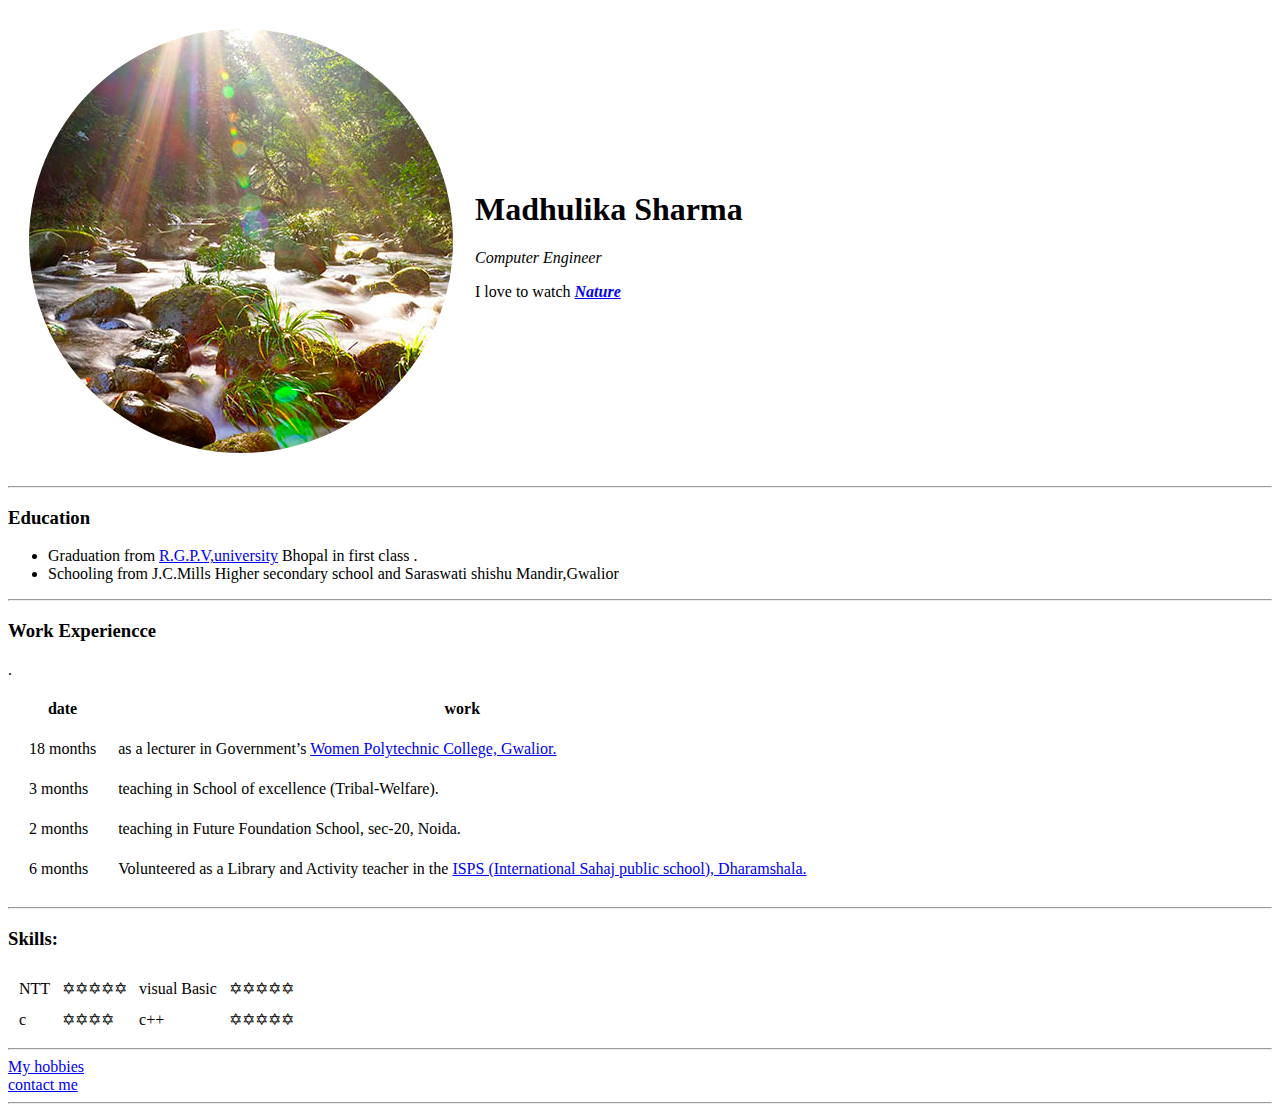
==== index.html @ 8baa6bf2 "initial cv website files" ====
<!DOCTYPE html>
<html lang="en" dir="ltr">

<head>
  <meta charset="utf-8">
  <title>madhulika's personal site</title>
</head>

<body>
  <table cellspacing="20">
    <tr>
      <td><img src="images/circlecrop.png"></td>
      <td>
        <h1>Madhulika Sharma</h1>
        <p><em>
            <srtomg>Computer Engineer</srtomg>
          </em></p>
        <p>
          I love to watch <em><strong><a href="https://www.google.com/search?q=nature+quotes&rlz=1C1SQJL_enIN904IN904&oq=na&aqs=chrome.4.69i59j0j69i57j0l2j69i60l3.5838j0j7&sourceid=chrome&ie=UTF-8">Nature</a></strong></em>
        </p>
      </td>
    </tr>
  </table>

  <hr>
  <h3>Education</h3>
  <ul>

    <li>
      Graduation from <a href="https://www.google.com/search?gs_ssp=eJzj4tTP1TcwTcmwKDRg9GIpSi8oAwAqbwT3&q=rgpv&rlz=1C1SQJL_enIN904IN904&oq=rgp&aqs=chrome.1.0j46j69i57j0l5.5814j0j7&sourceid=chrome&ie=UTF-8"> R.G.P.V,university</a> Bhopal in first
      class .
    </li>

    <li> Schooling from J.C.Mills Higher secondary school and Saraswati shishu Mandir,Gwalior
    </li>
  </ul><hr>
  <h3>Work Experiencce</h3>
  <table cellspacing="20">
    <thead>  <tr>
        <th> date </th>
        <th>work</th>
      </tr>
    </thead>
      <tbody><tr>
        <td>18 months</td>
        <td>as a lecturer in Government’s <a href="https://www.google.com/search?q=women+polytechnic+college%2Cgwalior&rlz=1C1SQJL_enIN904IN904&oq=women+polytechnic+college%2Cgwalior&aqs=chrome..69i57j0l5.16214j0j7&sourceid=chrome&ie=UTF-8">Women
            Polytechnic
            College, Gwalior.</a></td>
      <tr>

        <td> 3 months</td>
        <td> teaching in School of excellence (Tribal-Welfare).</td>
      </tr>
      <tr>
        <td>2 months</td>
        <td>teaching in Future Foundation School, sec-20, Noida.</td>
      </tr> .
      <tr>
        <td>6 months</td>
        <td>Volunteered as a Library and Activity teacher in the <a
            href="https://www.google.com/search?gs_ssp=eJzj4tTP1TcwLjI1STZgtFI1qDC2NEwyNTdOSTKxMDVNSUyyMqhITEs0MDFISTU1TEyzMEsz8RLILC4oVkjJSCxKzC3OSMxJBACCexRk&q=isps+dharamshala&rlz=1C1SQJL_enIN904IN904&oq=isps+dha&aqs=chrome.1.69i57j46j0l5.10093j0j7&sourceid=chrome&ie=UTF-8">ISPS
            (International Sahaj public school), Dharamshala.</a></td>
      </tr>
    </tbody>
  </table>
  <hr>
  <h3>Skills:</h3>
  <table cellspacing="10">
    <tr>
      <td>NTT</td>
      <td>✡✡✡✡✡</td>
      <td>visual Basic</td>
      <td>✡✡✡✡✡</td>
    </tr>
    <tr>
      <td>c</td>
      <td>✡✡✡✡</td>
      <td>c++</td>
      <td>✡✡✡✡✡</td>
    </tr>
  </table>
  <hr> <a href="hobbies.html">My hobbies</a>
  <br>
  <a href="contactme.html">contact me</a>
</body>
<hr>
</html>
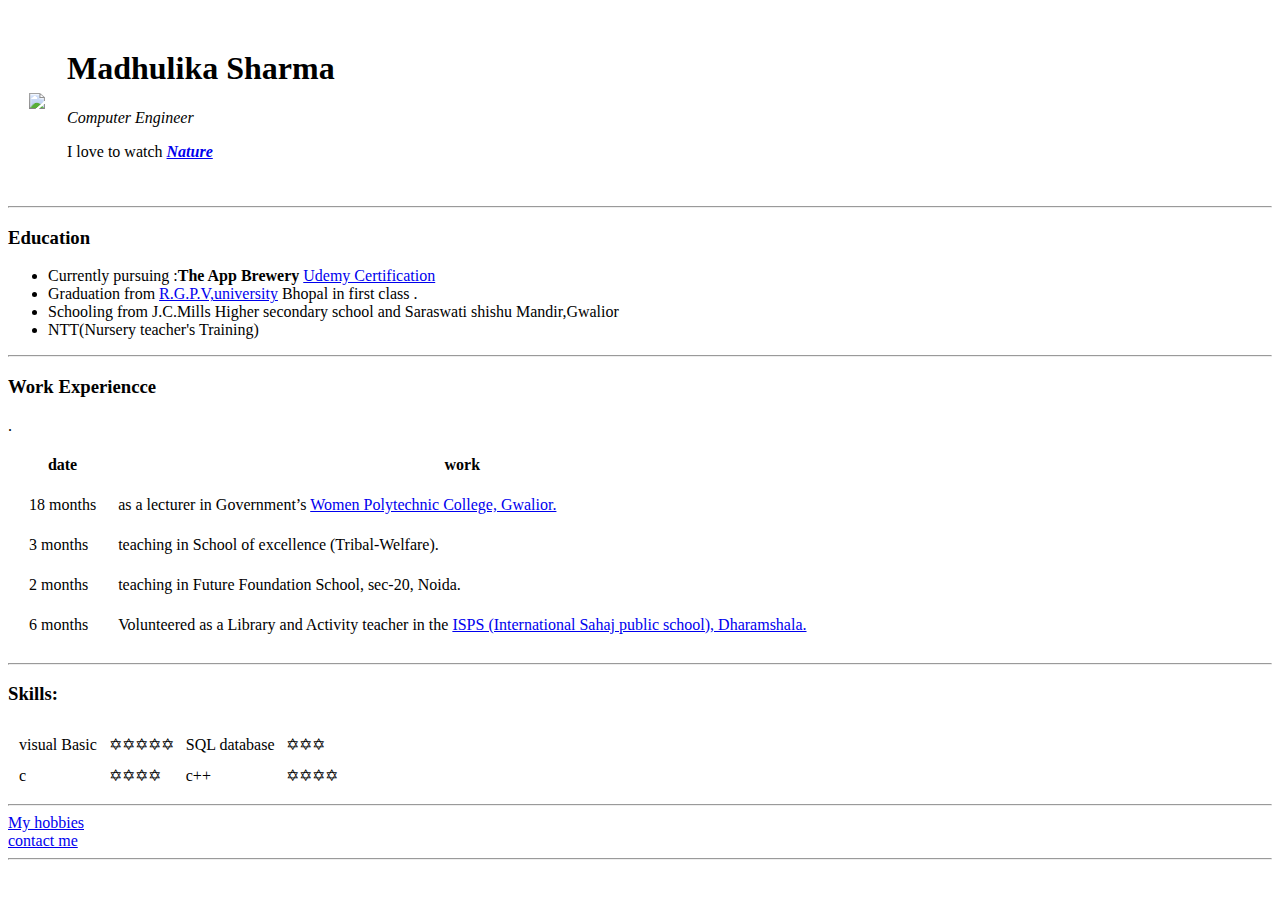
==== commit 0640fe69: "Add files via upload" ====
--- a/index.html
+++ b/index.html
@@ -9,7 +9,7 @@
 <body>
   <table cellspacing="20">
     <tr>
-      <td><img src="images/circlecrop.png"></td>
+      <td><img src="images/cropcircle.png"></td>
       <td>
         <h1>Madhulika Sharma</h1>
         <p><em>
@@ -25,23 +25,27 @@
   <hr>
   <h3>Education</h3>
   <ul>
-
+    <li>Currently pursuing :<strong>The App Brewery</strong> <a href="https://www.google.com/search?q=udemy&rlz=1C1SQJL_enIN904IN904&oq=udemy+&aqs=chrome..69i57j0l3j69i60l4.12235j0j7&sourceid=chrome&ie=UTF-8">Udemy Certification</a>  </li>
     <li>
       Graduation from <a href="https://www.google.com/search?gs_ssp=eJzj4tTP1TcwTcmwKDRg9GIpSi8oAwAqbwT3&q=rgpv&rlz=1C1SQJL_enIN904IN904&oq=rgp&aqs=chrome.1.0j46j69i57j0l5.5814j0j7&sourceid=chrome&ie=UTF-8"> R.G.P.V,university</a> Bhopal in first
       class .
     </li>
 
     <li> Schooling from J.C.Mills Higher secondary school and Saraswati shishu Mandir,Gwalior
+<li>NTT(Nursery teacher's Training)</li>
     </li>
-  </ul><hr>
+  </ul>
+  <hr>
   <h3>Work Experiencce</h3>
   <table cellspacing="20">
-    <thead>  <tr>
+    <thead>
+      <tr>
         <th> date </th>
         <th>work</th>
       </tr>
     </thead>
-      <tbody><tr>
+    <tbody>
+      <tr>
         <td>18 months</td>
         <td>as a lecturer in Government’s <a href="https://www.google.com/search?q=women+polytechnic+college%2Cgwalior&rlz=1C1SQJL_enIN904IN904&oq=women+polytechnic+college%2Cgwalior&aqs=chrome..69i57j0l5.16214j0j7&sourceid=chrome&ie=UTF-8">Women
             Polytechnic
@@ -67,16 +71,16 @@
   <h3>Skills:</h3>
   <table cellspacing="10">
     <tr>
-      <td>NTT</td>
+          <td>visual Basic</td>
       <td>✡✡✡✡✡</td>
-      <td>visual Basic</td>
-      <td>✡✡✡✡✡</td>
-    </tr>
+      <td>SQL database</td>
+      <td>✡✡✡</td>
+              </tr>
     <tr>
       <td>c</td>
       <td>✡✡✡✡</td>
       <td>c++</td>
-      <td>✡✡✡✡✡</td>
+      <td>✡✡✡✡</td>
     </tr>
   </table>
   <hr> <a href="hobbies.html">My hobbies</a>
@@ -84,4 +88,5 @@
   <a href="contactme.html">contact me</a>
 </body>
 <hr>
+
 </html>
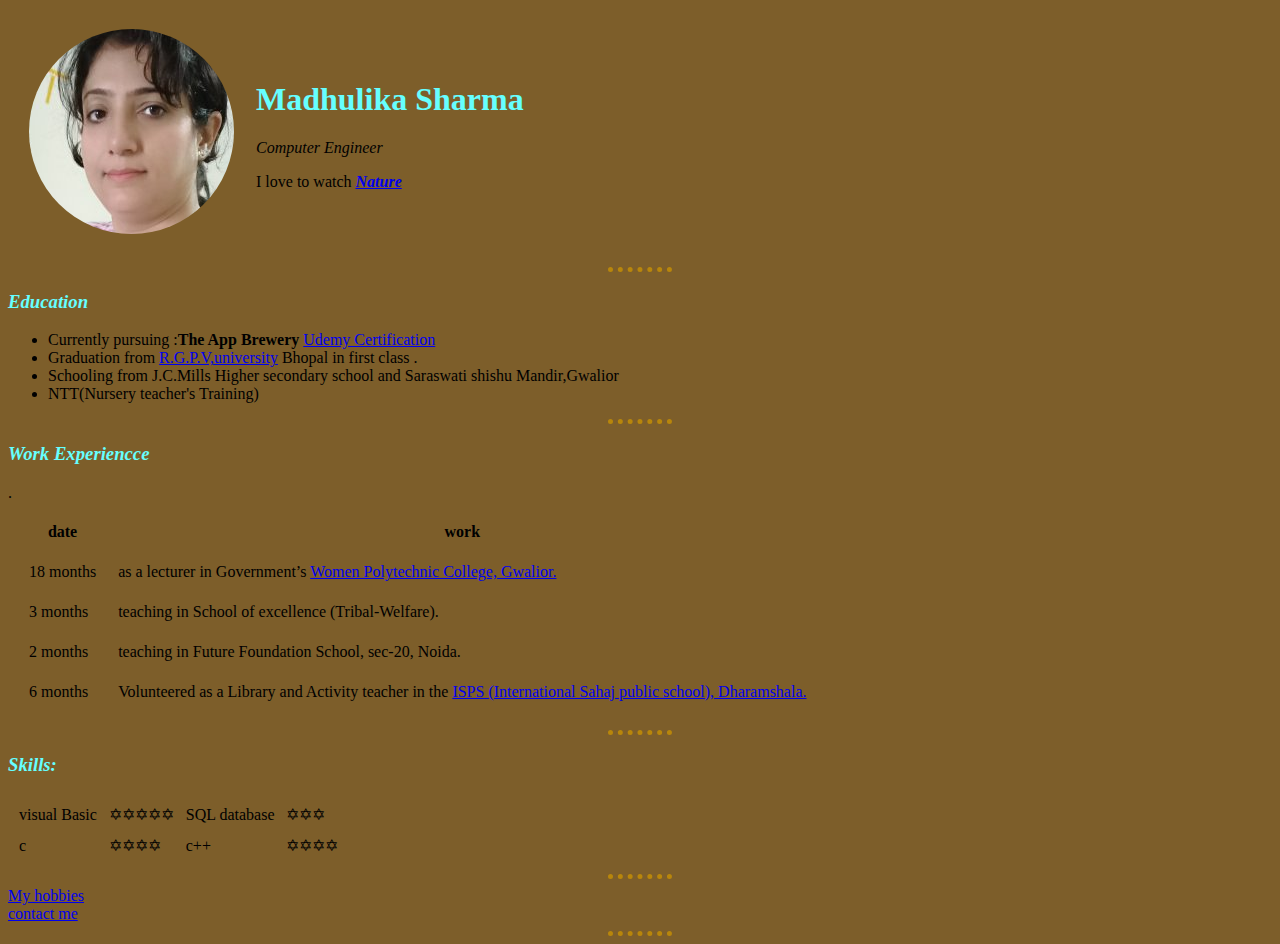
==== commit b96cc3ed: "updated cv" ====
--- a/index.html
+++ b/index.html
@@ -4,12 +4,14 @@
 <head>
   <meta charset="utf-8">
   <title>madhulika's personal site</title>
+<link rel="stylesheet" href="css/style.css">
+
 </head>
 
 <body>
   <table cellspacing="20">
     <tr>
-      <td><img src="images/cropcircle.png"></td>
+      <td><img src="images/cropcir.png"></td>
       <td>
         <h1>Madhulika Sharma</h1>
         <p><em>
@@ -25,14 +27,14 @@
   <hr>
   <h3>Education</h3>
   <ul>
-    <li>Currently pursuing :<strong>The App Brewery</strong> <a href="https://www.google.com/search?q=udemy&rlz=1C1SQJL_enIN904IN904&oq=udemy+&aqs=chrome..69i57j0l3j69i60l4.12235j0j7&sourceid=chrome&ie=UTF-8">Udemy Certification</a>  </li>
+    <li>Currently pursuing :<strong>The App Brewery</strong> <a href="https://www.google.com/search?q=udemy&rlz=1C1SQJL_enIN904IN904&oq=udemy+&aqs=chrome..69i57j0l3j69i60l4.12235j0j7&sourceid=chrome&ie=UTF-8">Udemy Certification</a> </li>
     <li>
       Graduation from <a href="https://www.google.com/search?gs_ssp=eJzj4tTP1TcwTcmwKDRg9GIpSi8oAwAqbwT3&q=rgpv&rlz=1C1SQJL_enIN904IN904&oq=rgp&aqs=chrome.1.0j46j69i57j0l5.5814j0j7&sourceid=chrome&ie=UTF-8"> R.G.P.V,university</a> Bhopal in first
       class .
     </li>
 
     <li> Schooling from J.C.Mills Higher secondary school and Saraswati shishu Mandir,Gwalior
-<li>NTT(Nursery teacher's Training)</li>
+    <li>NTT(Nursery teacher's Training)</li>
     </li>
   </ul>
   <hr>
@@ -71,11 +73,11 @@
   <h3>Skills:</h3>
   <table cellspacing="10">
     <tr>
-          <td>visual Basic</td>
+      <td>visual Basic</td>
       <td>✡✡✡✡✡</td>
       <td>SQL database</td>
       <td>✡✡✡</td>
-              </tr>
+    </tr>
     <tr>
       <td>c</td>
       <td>✡✡✡✡</td>
--- a/css/style.css
+++ b/css/style.css
@@ -0,0 +1,20 @@
+body {
+  background-color: #7d5e2a;
+}
+
+hr {
+  border-style: none;
+  border-top-style: dotted;
+  border-color: darkgoldenrod;
+  border-width: 5px;
+  width: 5%;
+}
+
+h1 {
+  color: #66ffff;
+}
+
+h3 {
+  color: #66ffff;
+  font-style: italic;
+}
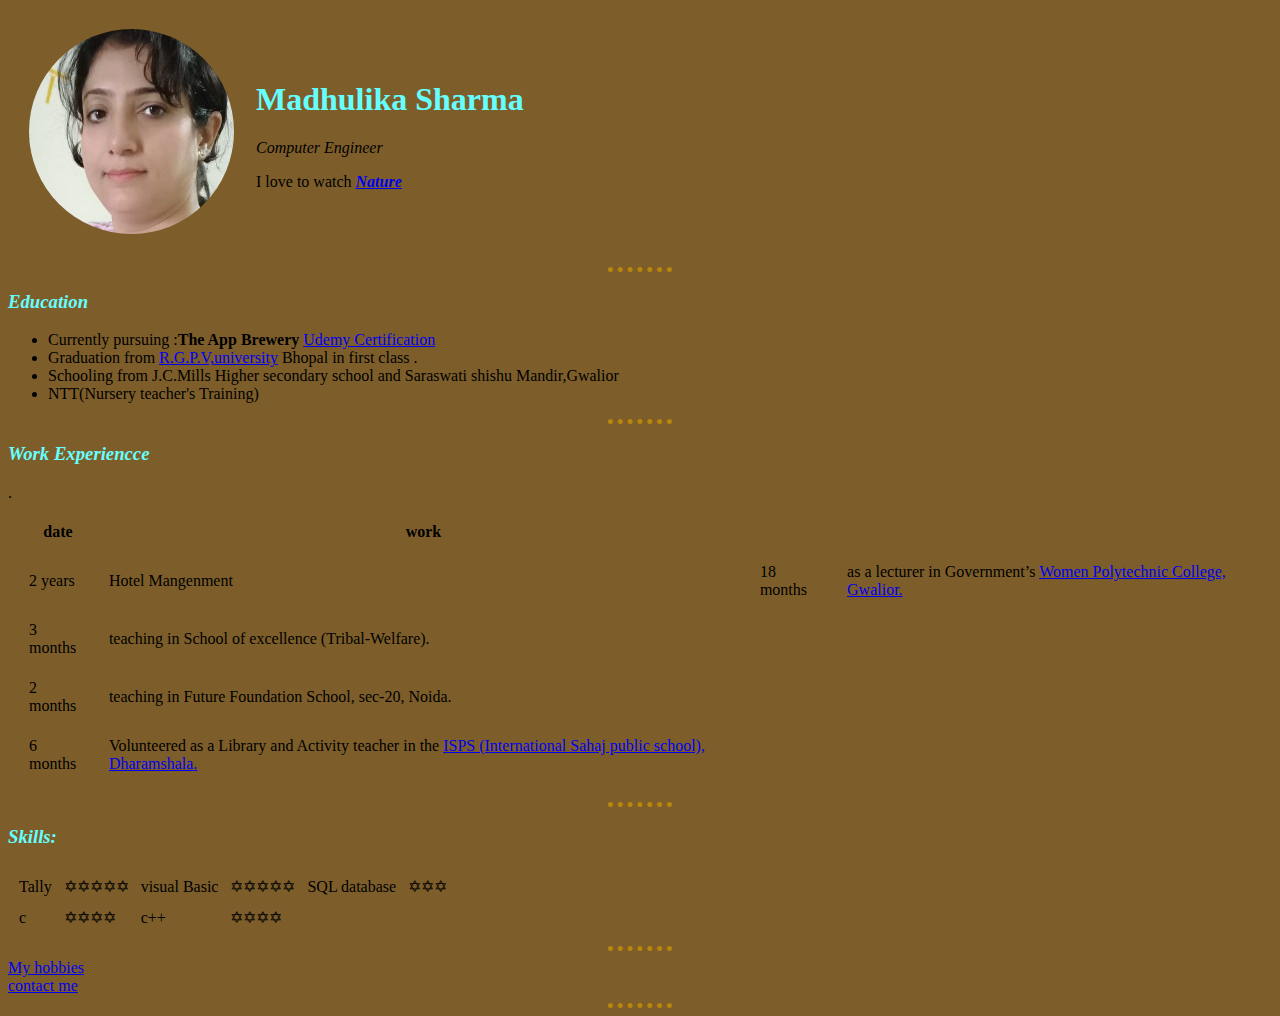
==== commit 256caa77: "index added" ====
--- a/index.html
+++ b/index.html
@@ -48,6 +48,8 @@
     </thead>
     <tbody>
       <tr>
+        <td>2 years </td>
+        <td>Hotel Mangenment</td>
         <td>18 months</td>
         <td>as a lecturer in Government’s <a href="https://www.google.com/search?q=women+polytechnic+college%2Cgwalior&rlz=1C1SQJL_enIN904IN904&oq=women+polytechnic+college%2Cgwalior&aqs=chrome..69i57j0l5.16214j0j7&sourceid=chrome&ie=UTF-8">Women
             Polytechnic
@@ -73,6 +75,8 @@
   <h3>Skills:</h3>
   <table cellspacing="10">
     <tr>
+      <td>Tally</td>
+      <td>✡✡✡✡✡</td>
       <td>visual Basic</td>
       <td>✡✡✡✡✡</td>
       <td>SQL database</td>
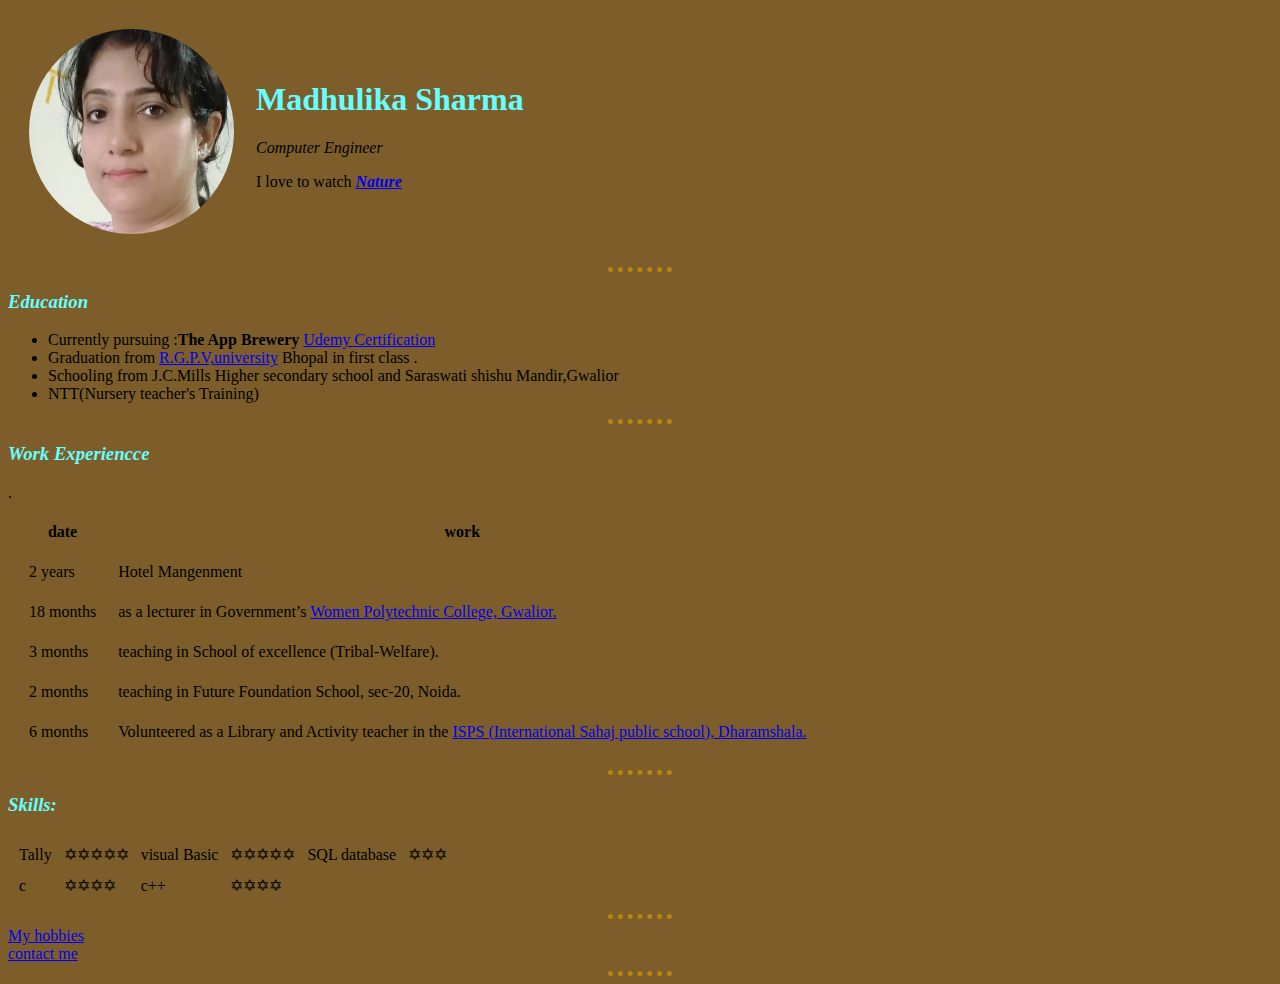
==== commit 314a4da1: "edit index" ====
--- a/index.html
+++ b/index.html
@@ -4,7 +4,7 @@
 <head>
   <meta charset="utf-8">
   <title>madhulika's personal site</title>
-<link rel="stylesheet" href="css/style.css">
+  <link rel="stylesheet" href="css/style.css">
 
 </head>
 
@@ -50,10 +50,14 @@
       <tr>
         <td>2 years </td>
         <td>Hotel Mangenment</td>
+      </tr>
+      <tr>
+
         <td>18 months</td>
-        <td>as a lecturer in Government’s <a href="https://www.google.com/search?q=women+polytechnic+college%2Cgwalior&rlz=1C1SQJL_enIN904IN904&oq=women+polytechnic+college%2Cgwalior&aqs=chrome..69i57j0l5.16214j0j7&sourceid=chrome&ie=UTF-8">Women
+        <td>as a lecturer in Government’s  <a href="https://www.google.com/search?q=women+polytechnic+college%2Cgwalior&rlz=1C1SQJL_enIN904IN904&oq=women+polytechnic+college%2Cgwalior&aqs=chrome..69i57j0l5.16214j0j7&sourceid=chrome&ie=UTF-8">Women
             Polytechnic
             College, Gwalior.</a></td>
+      </tr>
       <tr>
 
         <td> 3 months</td>
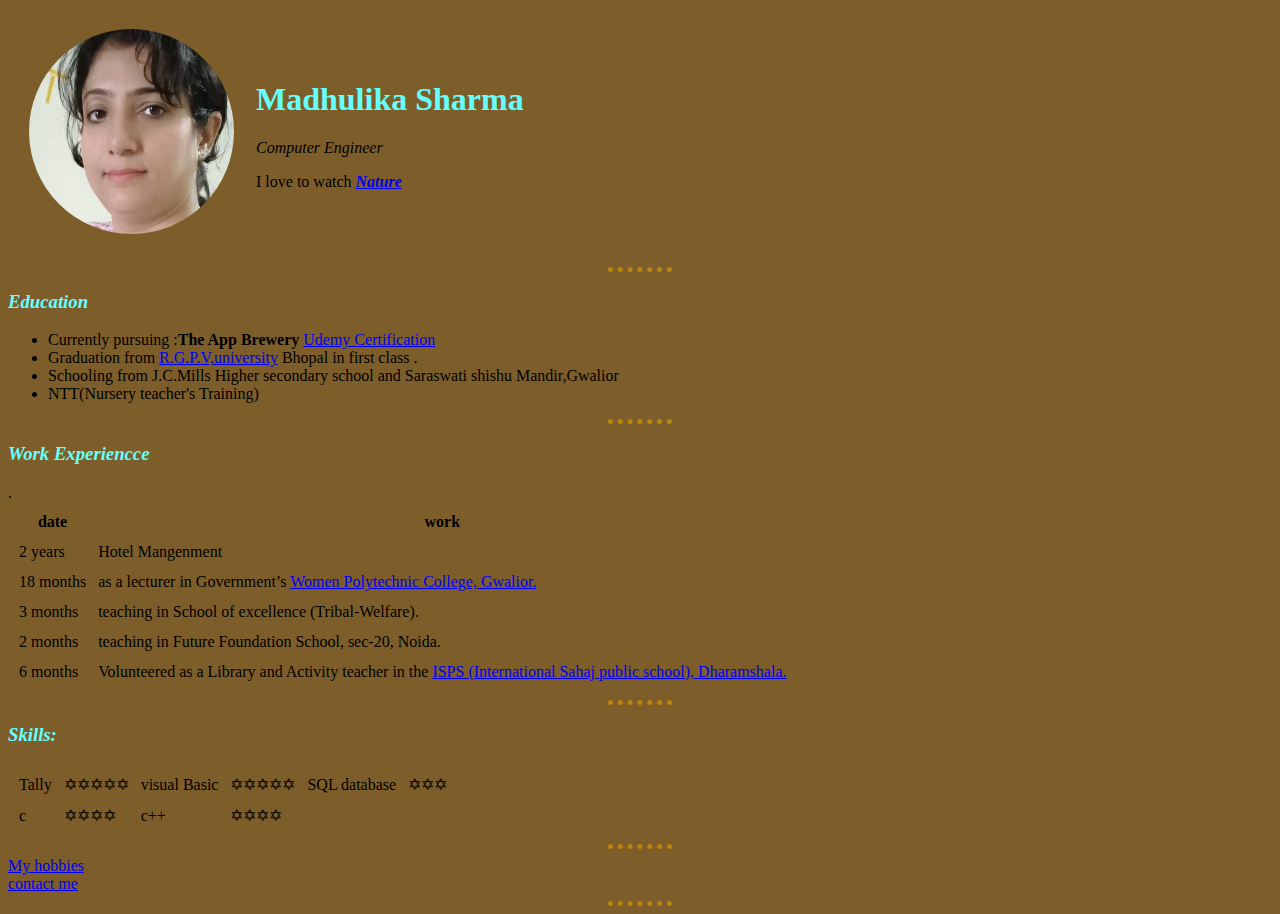
==== commit bc8787b2: "edit index" ====
--- a/index.html
+++ b/index.html
@@ -39,7 +39,7 @@
   </ul>
   <hr>
   <h3>Work Experiencce</h3>
-  <table cellspacing="20">
+  <table cellspacing="10">
     <thead>
       <tr>
         <th> date </th>
